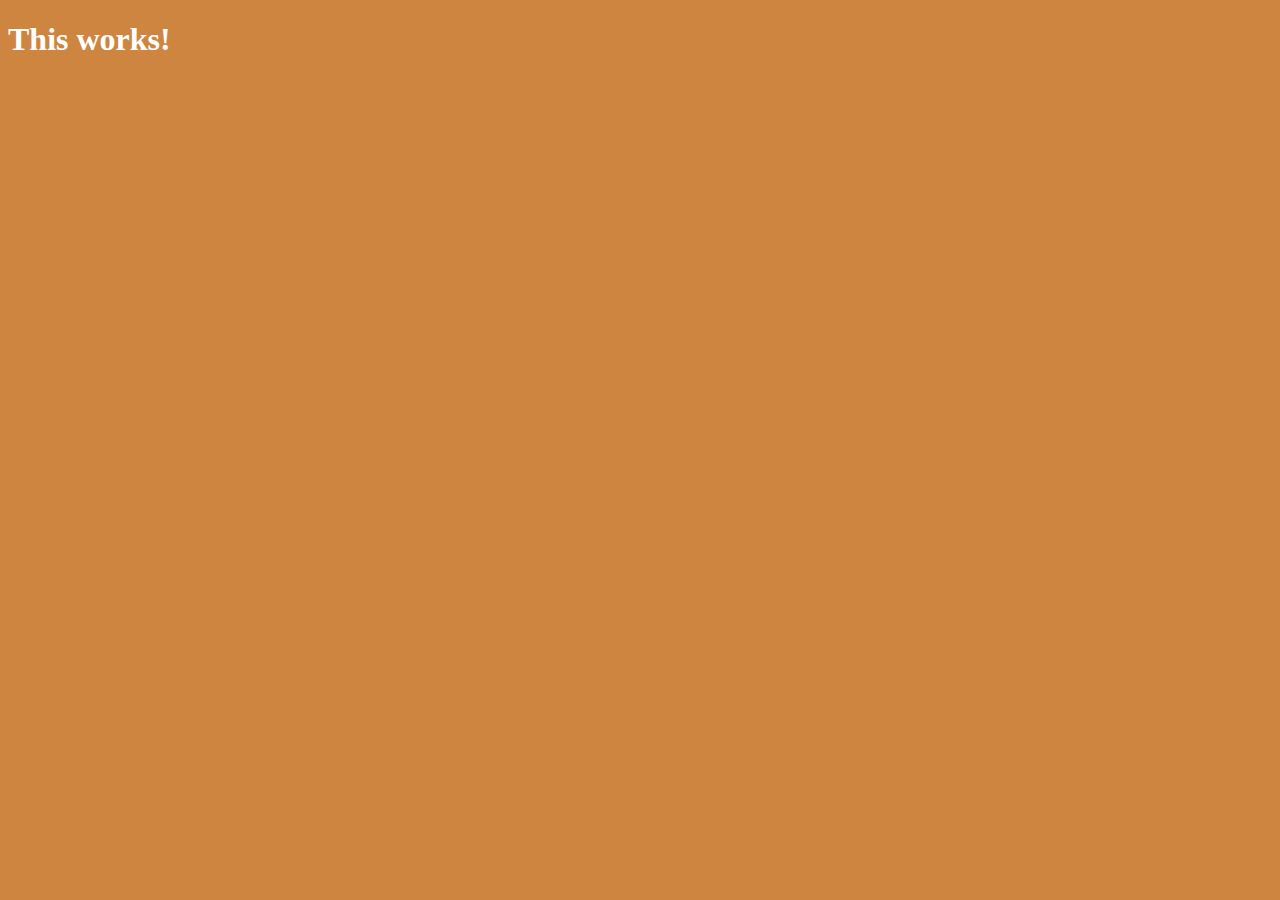
==== Practice/index.html @ eec4fce7 "Initial commit" ====
<!DOCTYPE html>
<html>
<head>
    <meta charset="UTF-8">
    <title>Something</title>
    <link rel="stylesheet" href="index.css"/>
</head>
<body>
    <h1>This works!</h1>
    <script src="index.js"></script>
</body>
</html>
---- Practice/index.css ----
body{
    background-color:peru;
}

h1{
    color:white;
}
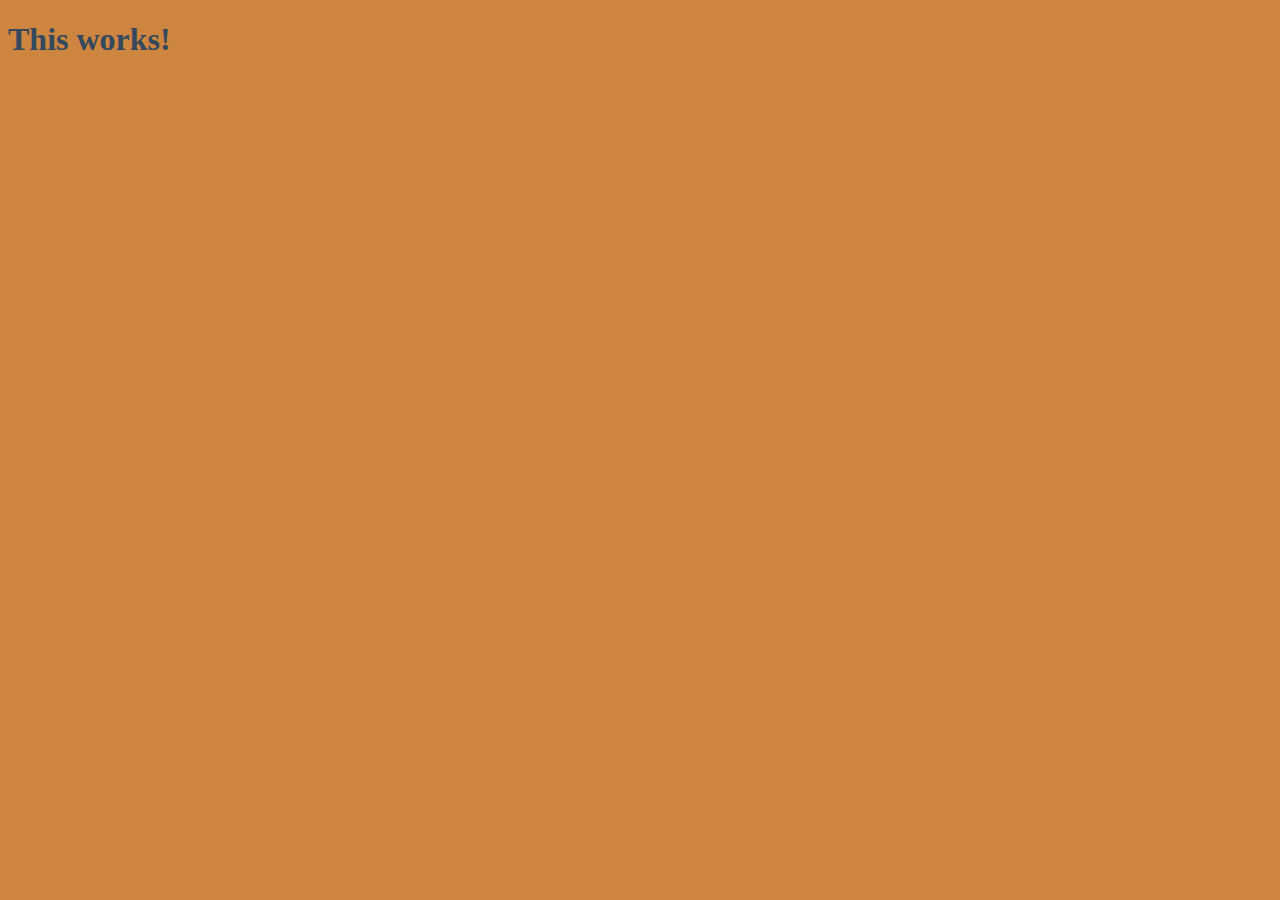
==== commit 8c64b8b1: "#2.7 DOM - If else - Function practice part Two" ====
--- a/Practice/index.html
+++ b/Practice/index.html
@@ -6,7 +6,7 @@
     <link rel="stylesheet" href="index.css"/>
 </head>
 <body>
-    <h1>This works!</h1>
-    <script src="index.js"></script>
+    <h1 id="title" class="btn">This works!</h1>
+    <script src="index5.js"></script>
 </body>
 </html>--- a/Practice/index.css
+++ b/Practice/index.css
@@ -1,7 +1,16 @@
-body{
+body {
     background-color:peru;
 }
 
-h1{
-    color:white;
+h1 {
+    color:#34495e;
+    transition: color 0.5s ease-in-out;
+}
+
+.btn {
+    cursor: pointer;
+}
+
+.clicked {
+    color:red;
 }